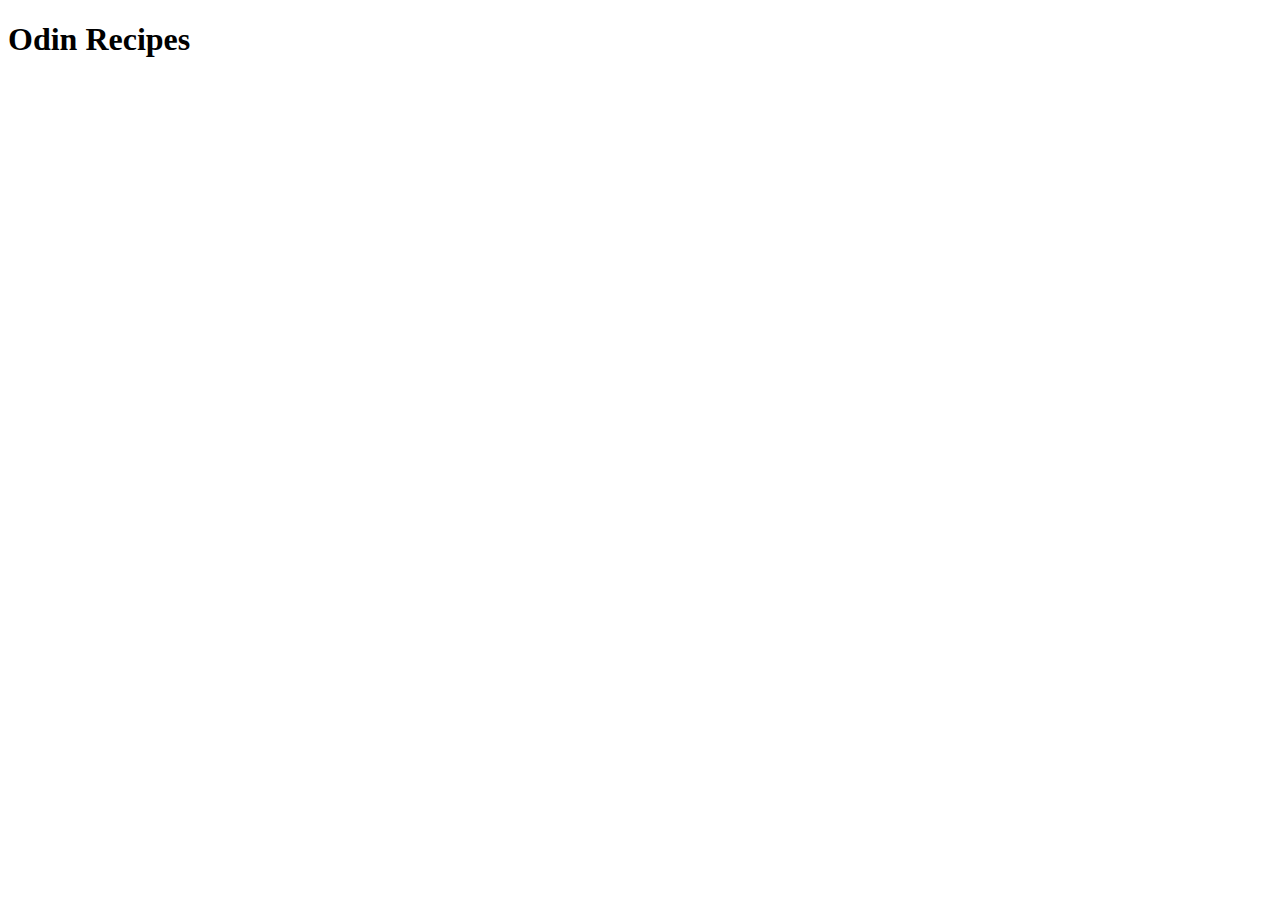
==== index.html @ 11f0e3f0 "Added Doctype and heading within html file" ====
<!DOCTYPE html>
<html lang="en">
<head>
    <meta charset="UTF-8">
    <meta http-equiv="X-UA-Compatible" content="IE=edge">
    <meta name="viewport" content="width=device-width, initial-scale=1.0">
    <title>Odin Recipes Project</title>
</head>
<body>
    <h1>Odin Recipes</h1>
</body>
</html>
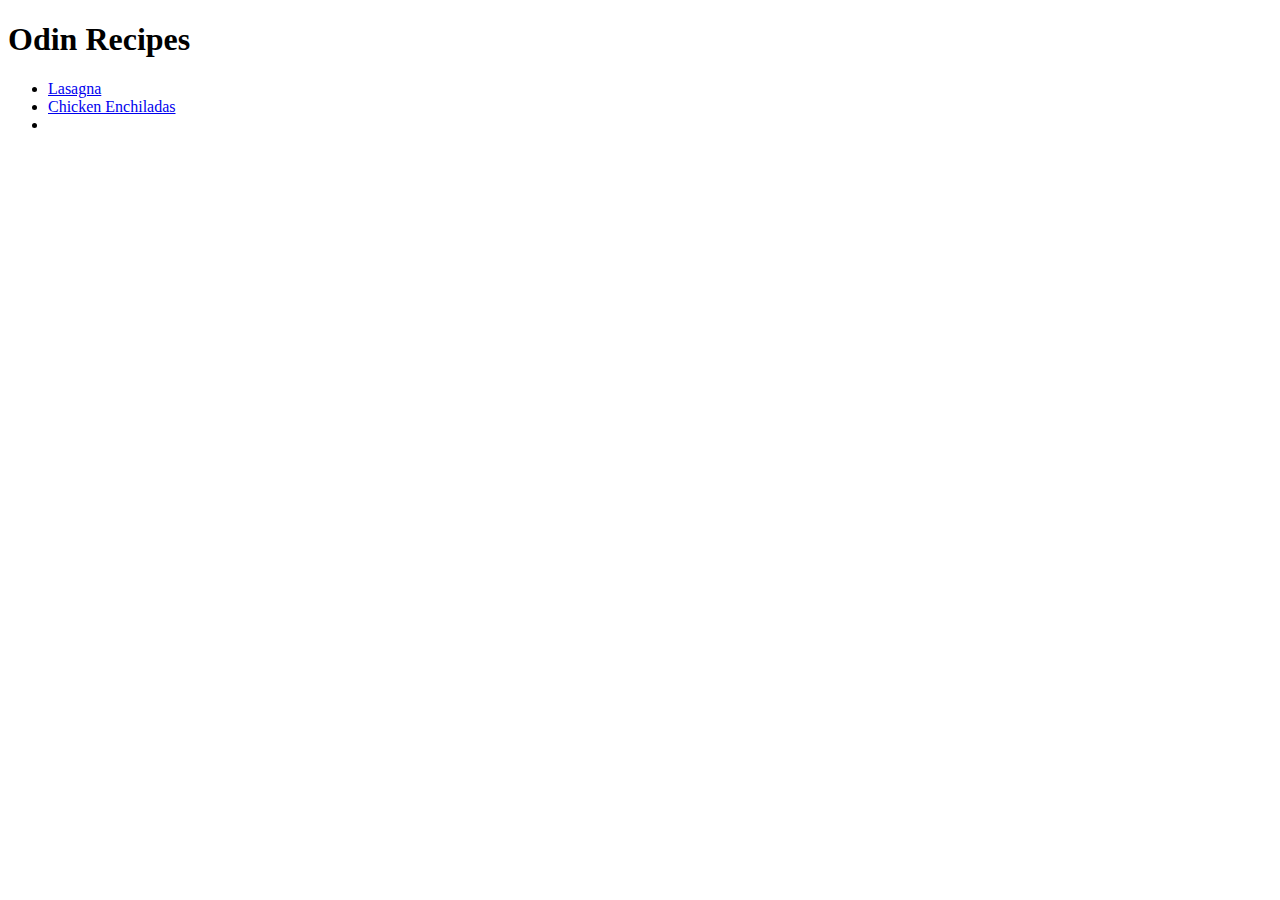
==== commit 838df743: "Added new html file and updated the index.html file" ====
--- a/index.html
+++ b/index.html
@@ -8,5 +8,11 @@
 </head>
 <body>
     <h1>Odin Recipes</h1>
+    <ul>
+        <li><a href="recipes/lasagna.html">Lasagna</a></li>
+        <li><a href="recipes/Enchiladas.html">Chicken Enchiladas</a></li>
+        <li></li>
+
+    </ul>
 </body>
 </html>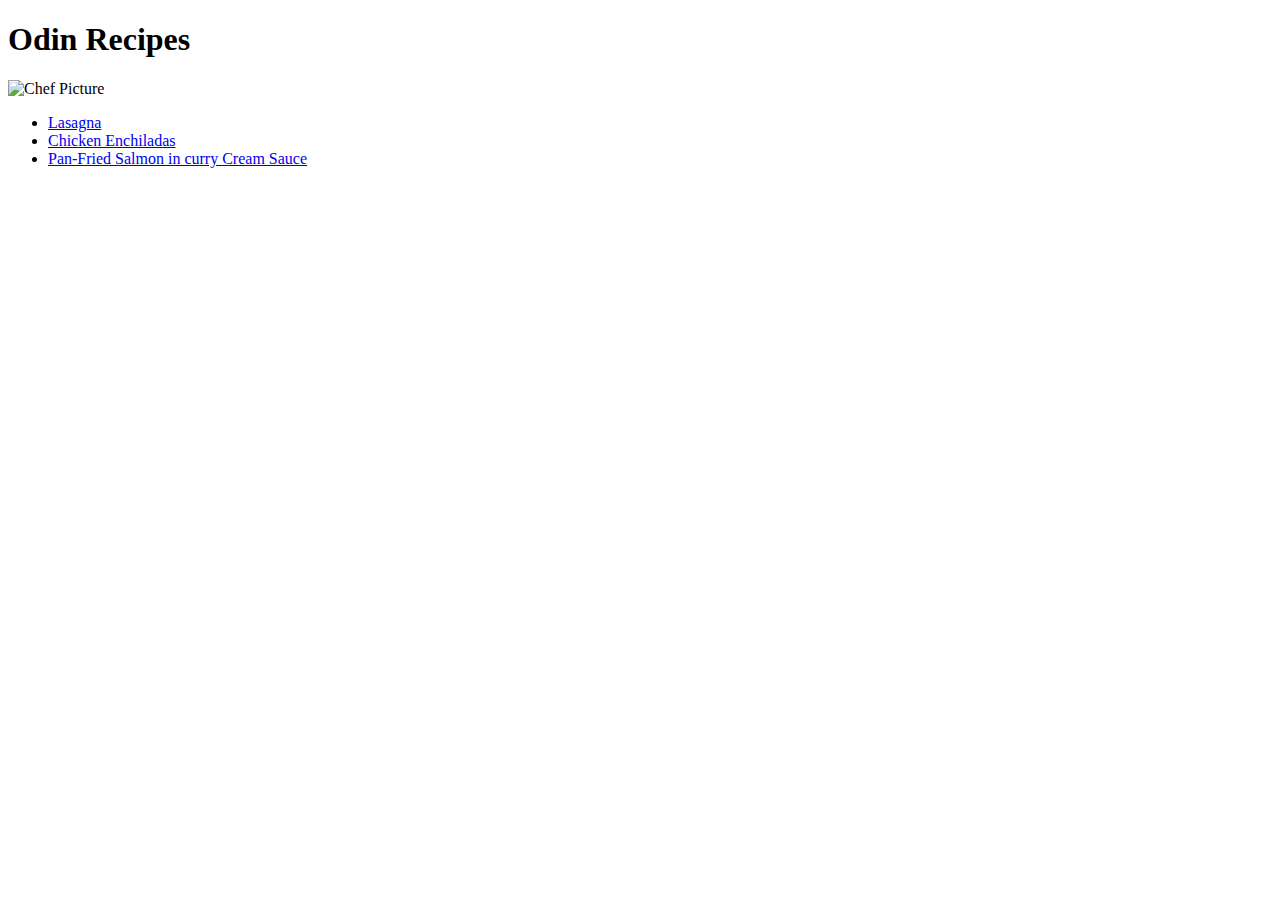
==== commit 5e1e23e6: "Finished project by adding all files with images" ====
--- a/index.html
+++ b/index.html
@@ -8,11 +8,11 @@
 </head>
 <body>
     <h1>Odin Recipes</h1>
+    <img src="../Odin-Recipes/images/Gordan Ramsey.jpeg" alt="Chef Picture" style="width: 500px; height: 400px; ">
     <ul>
         <li><a href="recipes/lasagna.html">Lasagna</a></li>
         <li><a href="recipes/Enchiladas.html">Chicken Enchiladas</a></li>
-        <li></li>
-
+        <li><a href="recipes/salmon.html">Pan-Fried Salmon in curry Cream Sauce</a></li>
     </ul>
 </body>
 </html>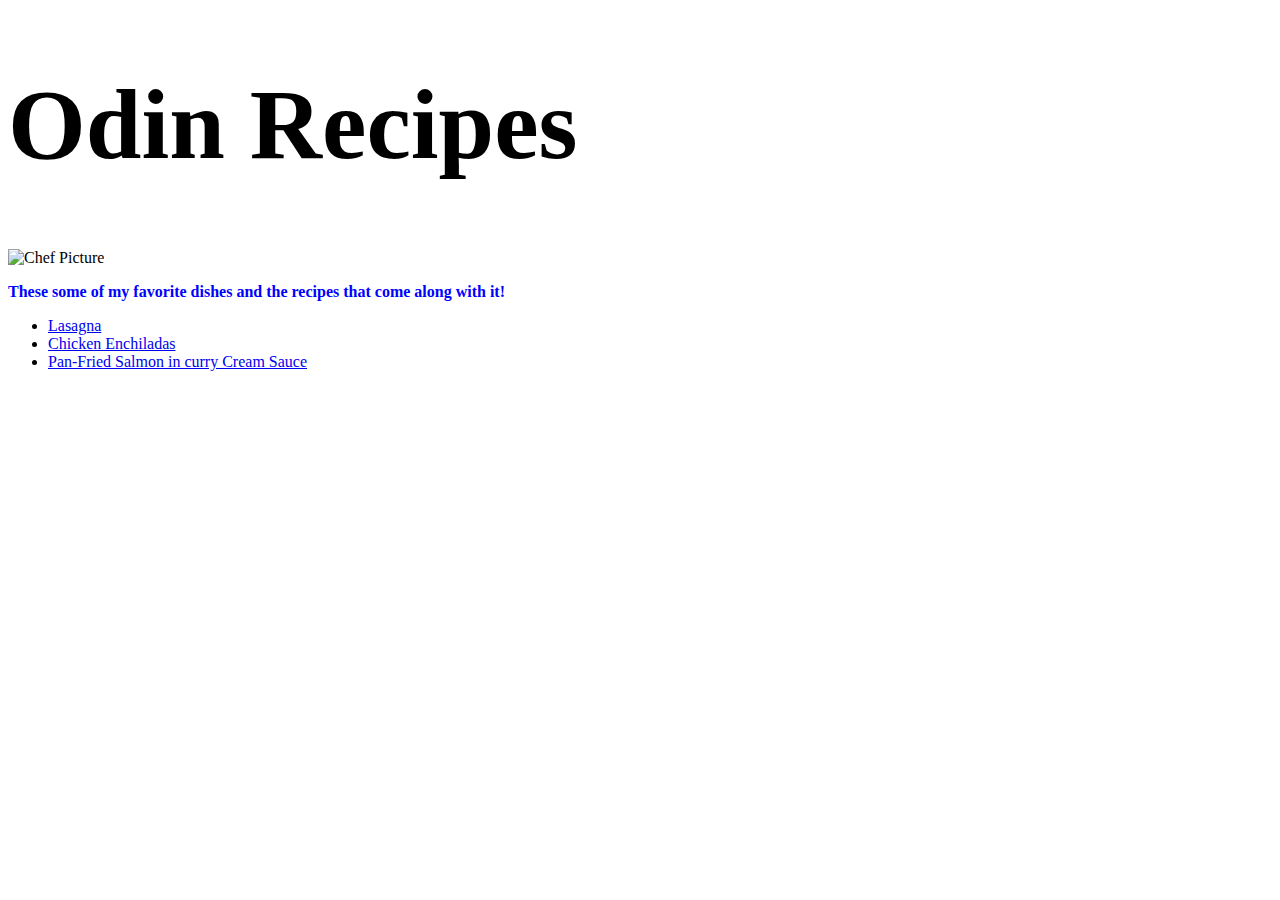
==== commit fb83a56a: "Revised picture and added style css." ====
--- a/index.html
+++ b/index.html
@@ -4,11 +4,15 @@
     <meta charset="UTF-8">
     <meta http-equiv="X-UA-Compatible" content="IE=edge">
     <meta name="viewport" content="width=device-width, initial-scale=1.0">
+    <link rel="stylesheet" href="style.css"/>
     <title>Odin Recipes Project</title>
 </head>
 <body>
     <h1>Odin Recipes</h1>
-    <img src="../Odin-Recipes/images/Gordan Ramsey.jpeg" alt="Chef Picture" style="width: 500px; height: 400px; ">
+    <img src="../Odin-Recipes/images/Gordan Ramsey.jpg" alt="Chef Picture" style="width: 500px; height: 400px; ">
+    <div class="overview">
+        <p>These some of my favorite dishes and the recipes that come along with it! </p>
+    </div>
     <ul>
         <li><a href="recipes/lasagna.html">Lasagna</a></li>
         <li><a href="recipes/Enchiladas.html">Chicken Enchiladas</a></li>
--- a/style.css
+++ b/style.css
@@ -0,0 +1,7 @@
+h1{ 
+    font-size: 100px;
+}
+.overview{ 
+    font-weight: bold;
+    color: blue;
+}